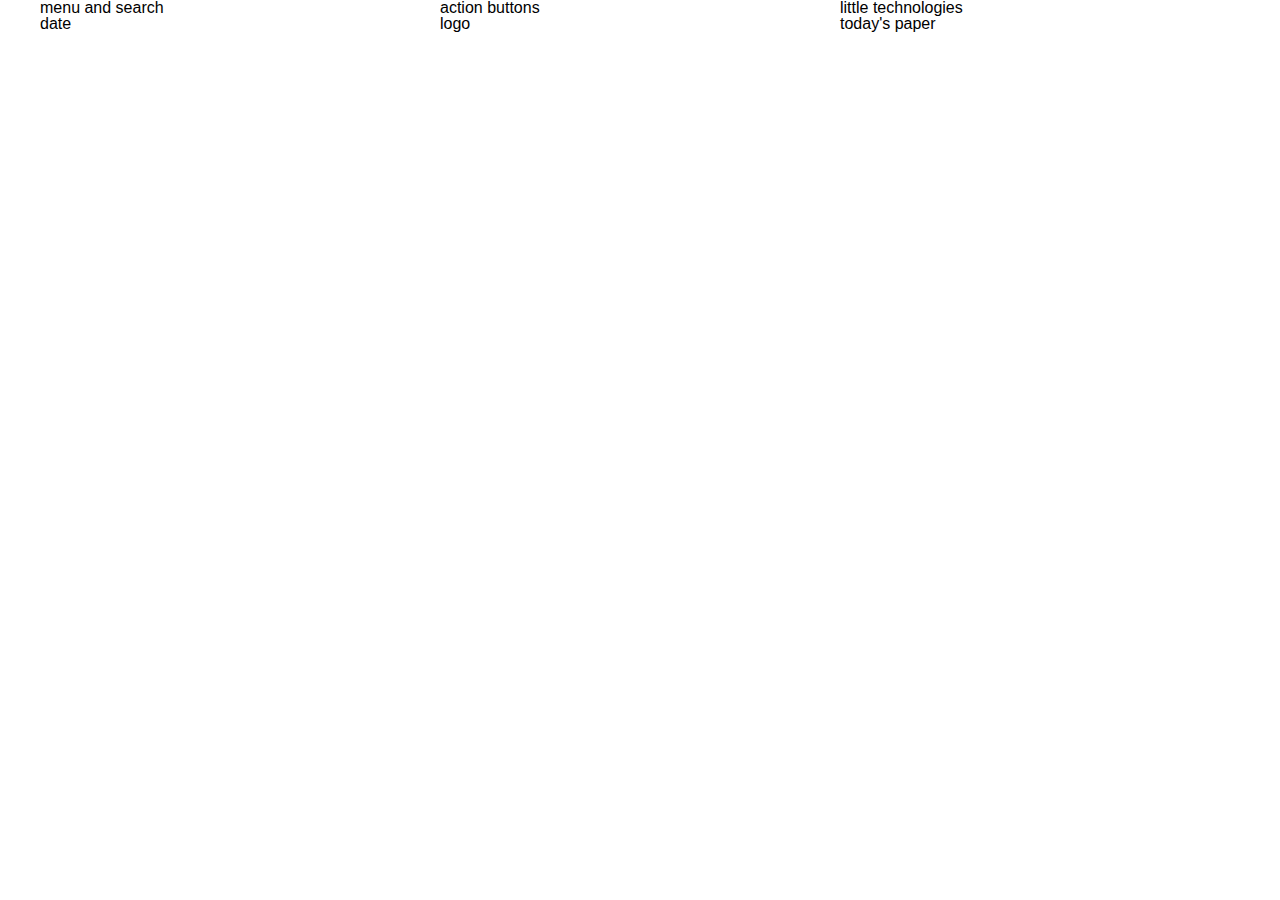
==== responsive-design-aa-times/index.html @ 1e4ad4ba "complete masthead" ====
<!DOCTYPE html>
<html lang="en">

<head>
  <meta charset="UTF-8">
  <meta http-equiv="X-UA-Compatible" content="IE=edge">
  <meta name="viewport" content="width=device-width, initial-scale=1.0">
  <link rel="stylesheet" href="./stylesheets/main-styles.css">
  <title>App Academy Times</title>
</head>

<body>
  <header>
    <div class="masthead">
      <div class="masthead__menu-and-search">menu and search</div>
      <div class="masthead__actions">action buttons</div>
      <div class="masthead__technologies">little technologies</div>
      <div class="masthead__date">date</div>
      <div class="masthead__logo">logo</div>
      <div class="masthead__paper">today's paper</div>
    </div>
  </header>
  <main></main>
  <footer></footer>
</body>

</html>
---- responsive-design-aa-times/stylesheets/main-styles.css ----
@import url("reset.css");
@import url("global.css");
@import url("home-page.css");

@import url("components/gear-dropdown.css");
@import url("components/interest-links.css");
@import url("components/main-content.css");
@import url("components/main-nav.css");
@import url("components/masthead.css");
@import url("components/search-modal.css");
@import url("components/sections-nav.css");
@import url("components/sections-sidebar.css");
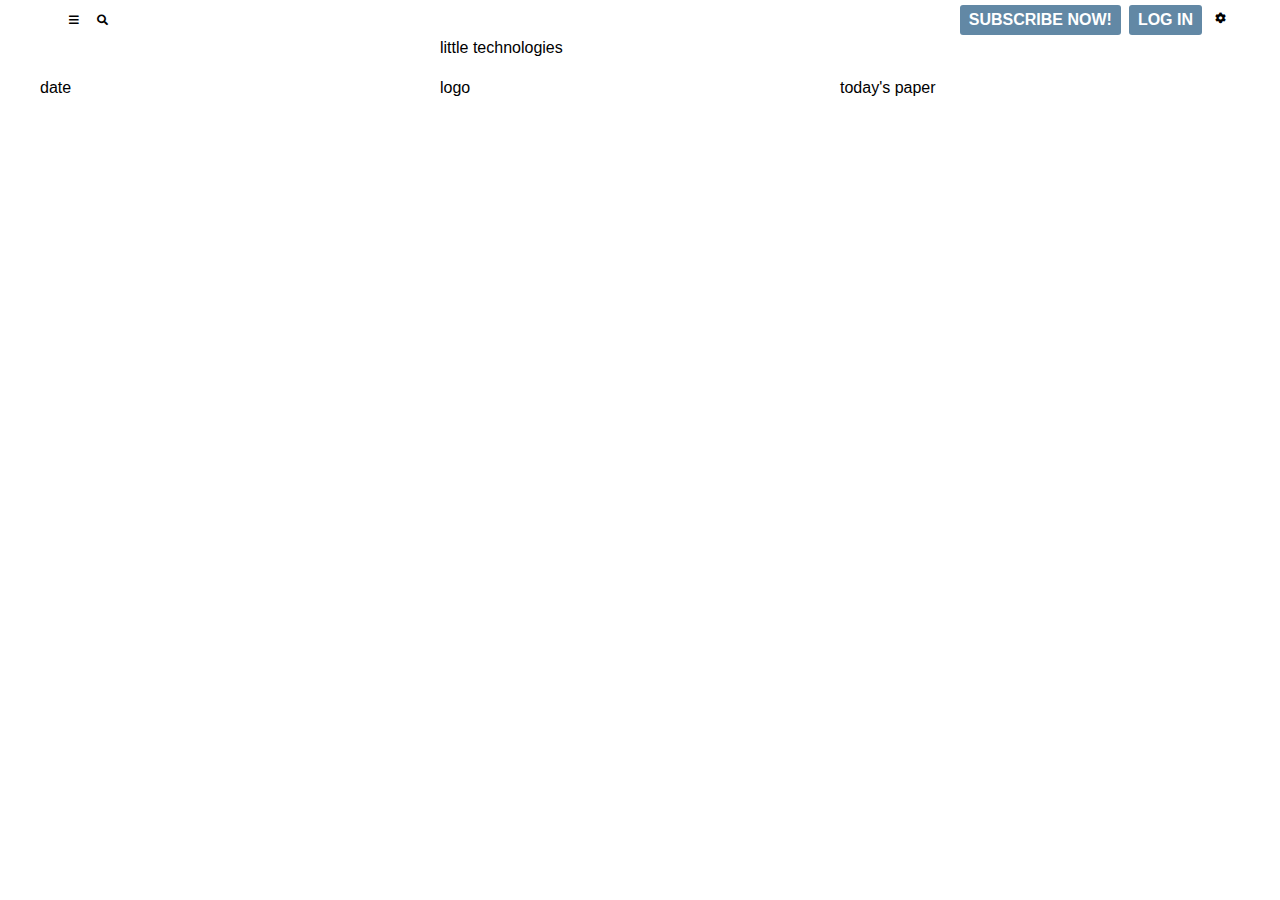
==== commit 27b16aac: "finished masthead row" ====
--- a/responsive-design-aa-times/index.html
+++ b/responsive-design-aa-times/index.html
@@ -5,6 +5,7 @@
   <meta charset="UTF-8">
   <meta http-equiv="X-UA-Compatible" content="IE=edge">
   <meta name="viewport" content="width=device-width, initial-scale=1.0">
+  <link rel="stylesheet" href="https://use.fontawesome.com/releases/v5.0.12/css/all.css">
   <link rel="stylesheet" href="./stylesheets/main-styles.css">
   <title>App Academy Times</title>
 </head>
@@ -12,8 +13,19 @@
 <body>
   <header>
     <div class="masthead">
-      <div class="masthead__menu-and-search">menu and search</div>
-      <div class="masthead__actions">action buttons</div>
+      <div class="masthead__menu-and-search">
+          <div class = "masthead__bars">
+            <i class="fa fa-bars"></i>
+          </div>
+          <div class = "masthead__search">
+            <i class="fa fa-search"></i>
+          </div>
+      </div>
+      <div class="masthead__actions">
+        <button>Subscribe Now!</button>
+        <button>Log In</button>
+        <i class="fas fa-cog"></i>
+      </div>
       <div class="masthead__technologies">little technologies</div>
       <div class="masthead__date">date</div>
       <div class="masthead__logo">logo</div>
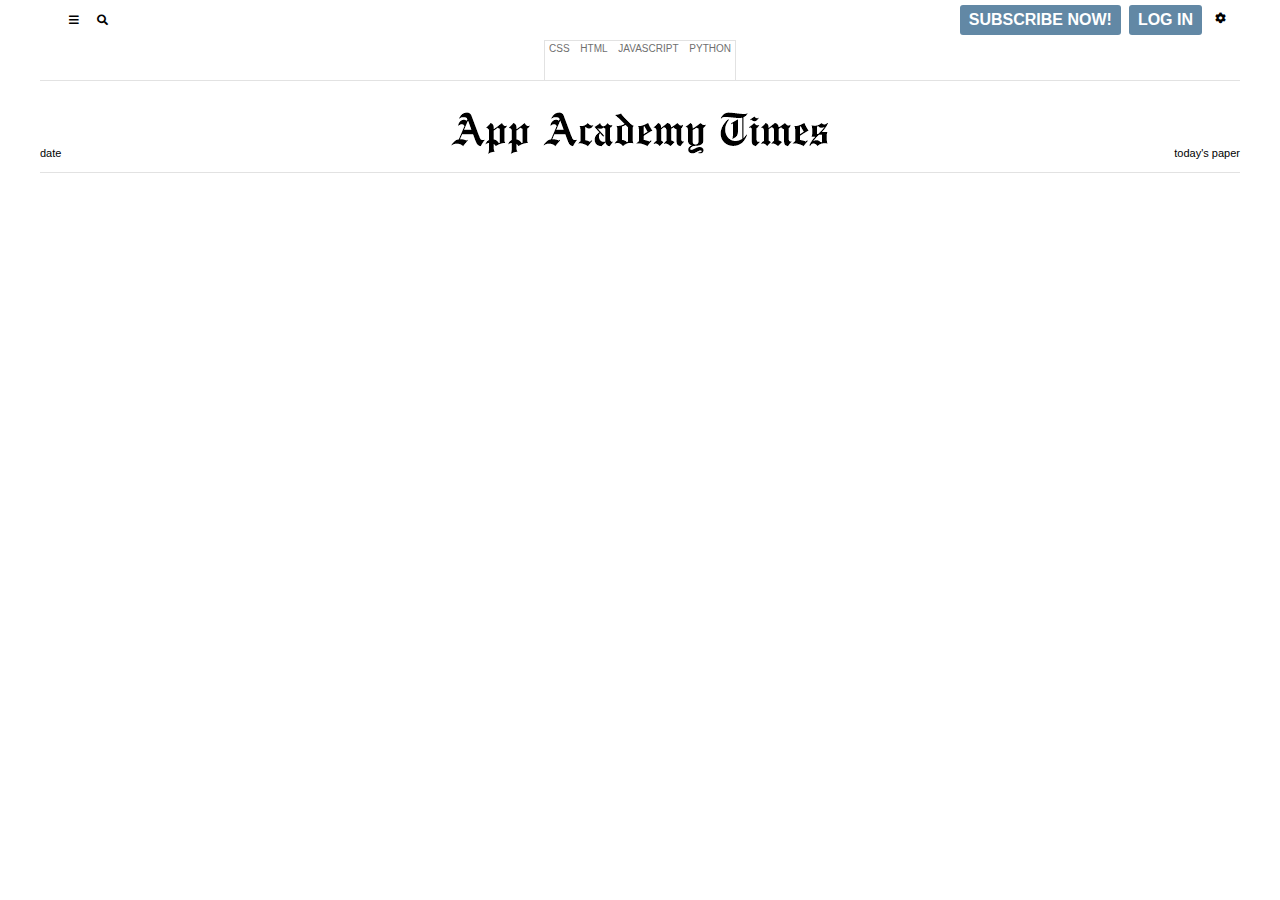
==== commit fd4b7bc8: "complete Masthead" ====
--- a/responsive-design-aa-times/index.html
+++ b/responsive-design-aa-times/index.html
@@ -14,21 +14,33 @@
   <header>
     <div class="masthead">
       <div class="masthead__menu-and-search">
-          <div class = "masthead__bars">
-            <i class="fa fa-bars"></i>
-          </div>
-          <div class = "masthead__search">
-            <i class="fa fa-search"></i>
-          </div>
+        <div class="masthead__bars">
+          <i class="fa fa-bars"></i>
+        </div>
+        <div class="masthead__search">
+          <i class="fa fa-search"></i>
+        </div>
       </div>
       <div class="masthead__actions">
         <button>Subscribe Now!</button>
         <button>Log In</button>
         <i class="fas fa-cog"></i>
       </div>
-      <div class="masthead__technologies">little technologies</div>
+      <div class="masthead__technologies">
+
+        <div class="masthead__technology-list">
+          <span class="masthead__technology">CSS</span>
+          <span class="masthead__technology">HTML</span>
+          <span class="masthead__technology">JavaScript</span>
+          <span class="masthead__technology">Python</span>
+        </div>
+
+      </div>
       <div class="masthead__date">date</div>
-      <div class="masthead__logo">logo</div>
+      <div class="masthead__logo">
+        <img src="./images/AA_Times_Logo.png" alt="">
+
+      </div>
       <div class="masthead__paper">today's paper</div>
     </div>
   </header>
